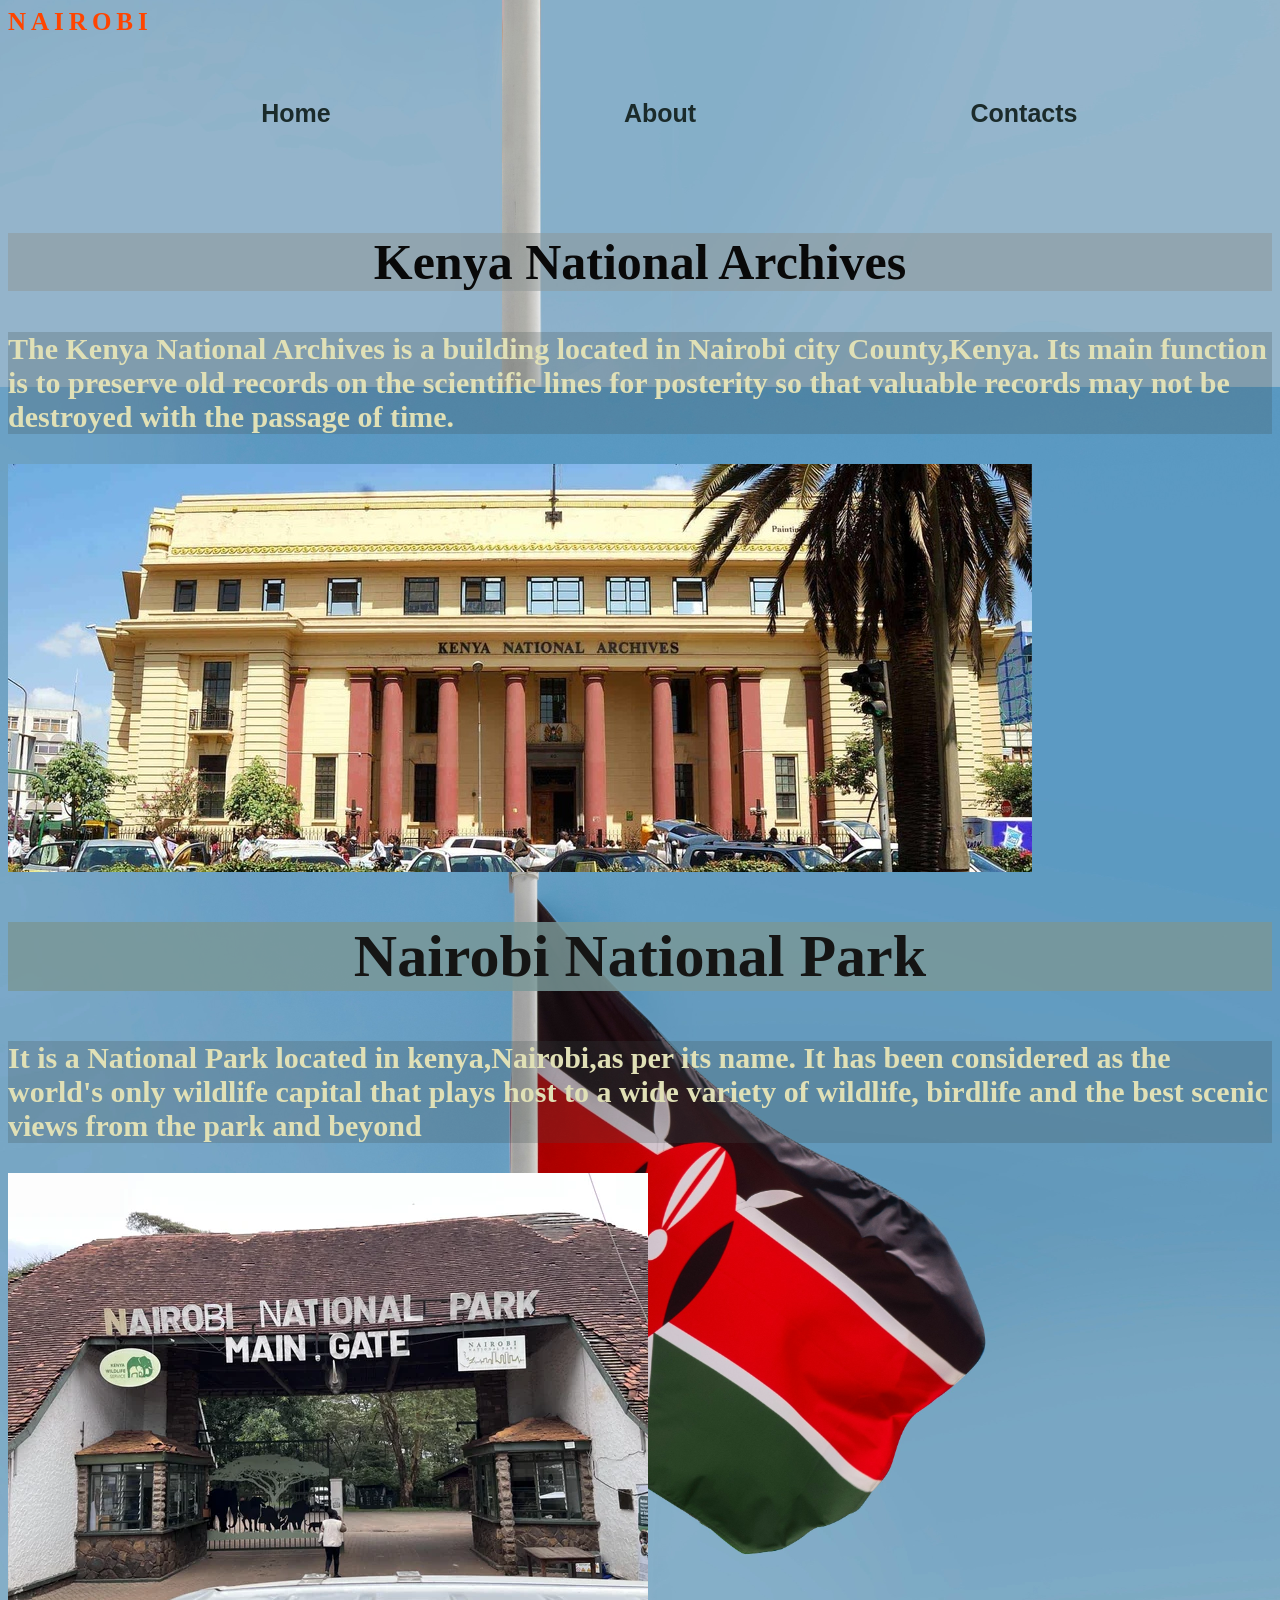
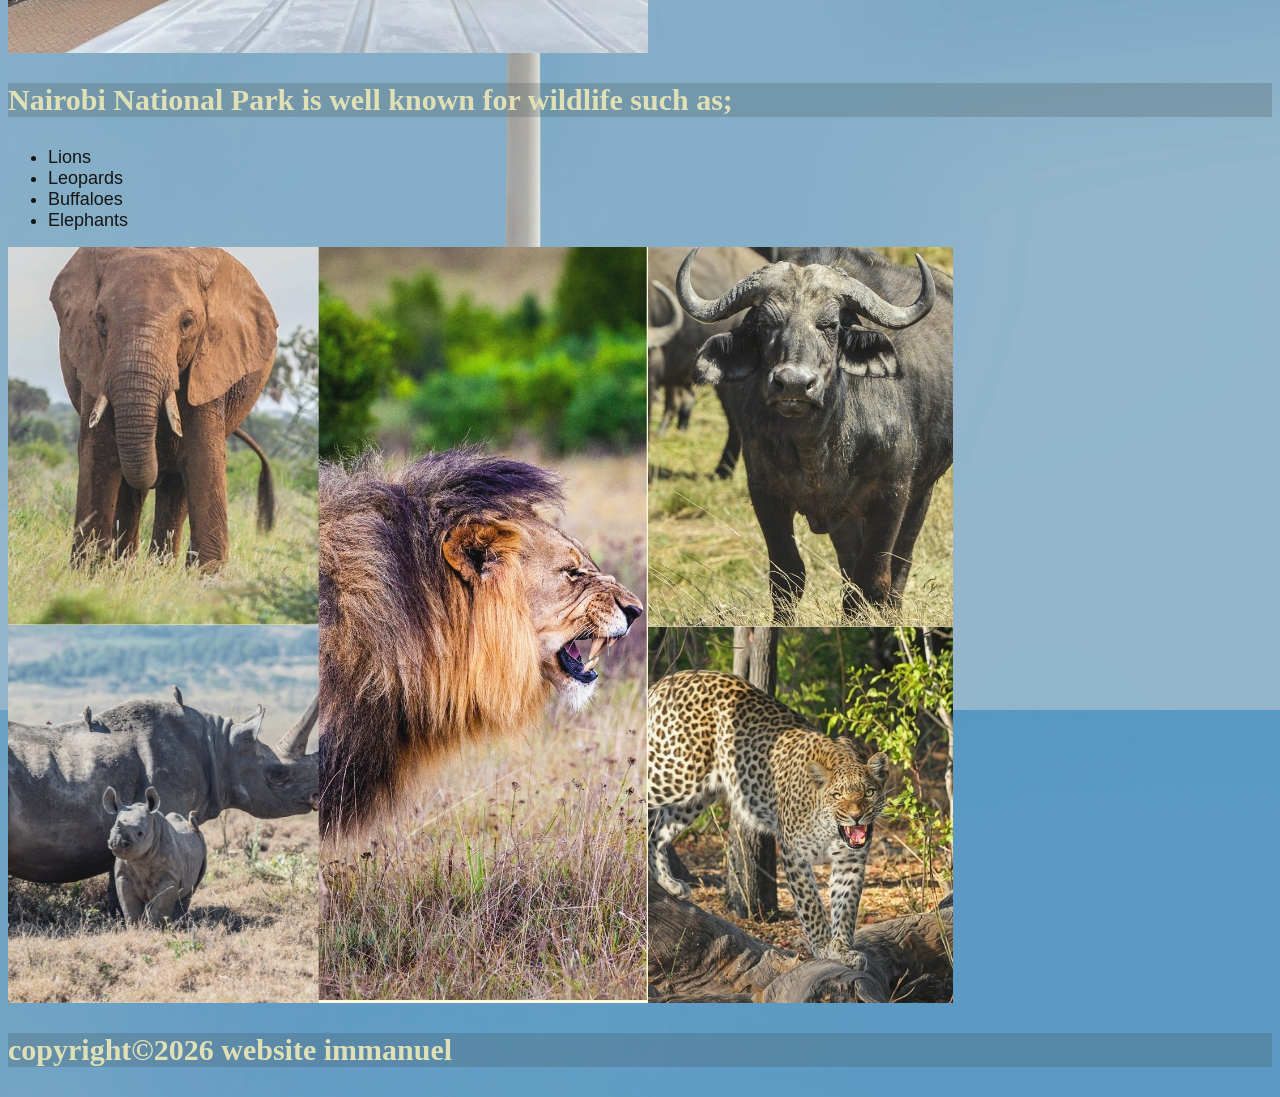
==== About.html @ 55c98029 "added my html files" ====
<html lang="en">
<head>
    <meta charset="UTF-8">
    <meta name="viewport" content="width=device-width, initial-scale=1.0">
    <title>About</title>
    <link rel="stylesheet" href="About.css">
</head>
<body>
    <nav class="navbar">
        <div class="logo">NAIROBI</div>
          <ul>
            <li><a href="index9.html">Home</a></li>
            <li><a href="About.html">About</a></li>
            <li><a href="Location.html">Contacts</a></li>
          </ul>
    </nav>
    <section>
        <h1>Kenya National Archives</h1>
        <p>The Kenya National Archives is a building located in Nairobi city County,Kenya.
        Its main function is to preserve old records on the scientific lines for posterity
        so that valuable records may not be destroyed with the passage of time.</p>
        <img src="kenyanationalarchives1-1024x408-1.jpeg" alt="A picture of the Kenya National Archives">
    </section>

    <section>
        <h2>Nairobi National Park</h2>
        <p class="style">It is a National Park located in kenya,Nairobi,as per its name.
        It has been considered as the world's only wildlife capital that plays
        host to a wide variety of wildlife, birdlife and the best scenic views
        from the park and beyond</p>
        <img src="nairobi-national-park-v0-1asu425i43qg1.webp" alt="Entrance">
    </section>
     
    <section>
        <p>Nairobi National Park is well known for wildlife such as;</p>
        <ul>
            <li>Lions</li>
            <li>Leopards</li>
            <li>Buffaloes</li>
            <LI>Elephants</LI>
        </ul>
        <img src="Big-5.jpg" alt="Examples of wildlife in the park">
    </section>

    <section>
        <footer> 
            <p>
                copyright&copy;2026 website immanuel
            </p>
        </footer>
    </section>
</body>
</html>
---- About.css ----
body{
    background-image: url(aboodi-vesakaran-4oiCd8XckK8-unsplash.jpg);
    background-position: center;
    background-size: contain;
    color: rgb(21, 21, 20);

.logo{
    color: orangered;
    font-family: 'Times New Roman', Times, serif;
    font-size: 25px;
    font-weight: bolder;
    letter-spacing: 5px;
    text-align: left;
}

.navbar{
    text-align:center;
    
}
.navbar ul{
    display: inline-flex;
    list-style: none;
    
}
.navbar ul li{
    width: 270px;
    margin: 45px;
    padding: 2px;
}
.navbar ul li a{
    text-decoration: none;
    color: rgb(27, 43, 43);
    font-size: 25px;
    font-weight: bolder;

}
.navbar ul li:hover{
    background-color: rgba(74, 78, 84, 0.318);
    border-radius: 50px;
    
}
h1{
    text-align: center;
    font-weight: bolder;
    color: rgb(9, 9, 9);
    font-size: 50;
    background-color: rgba(140, 148, 148, 0.497);
}
p{
    font-size: 30px;
    font-family: 'Times New Roman', Times, serif;
    color: rgb(224, 224, 182);
    background-color: rgba(63, 73, 73, 0.232);
    font-weight: bold;
}
h2{
    text-align: center;
    background-color: rgba(121, 151, 151, 0.835);
    font-size: 60px;
}
ul li{
    font-size: large;
    font-family: 'Segoe UI', Tahoma, Geneva, Verdana, sans-serif;
    font-weight:100px;
}
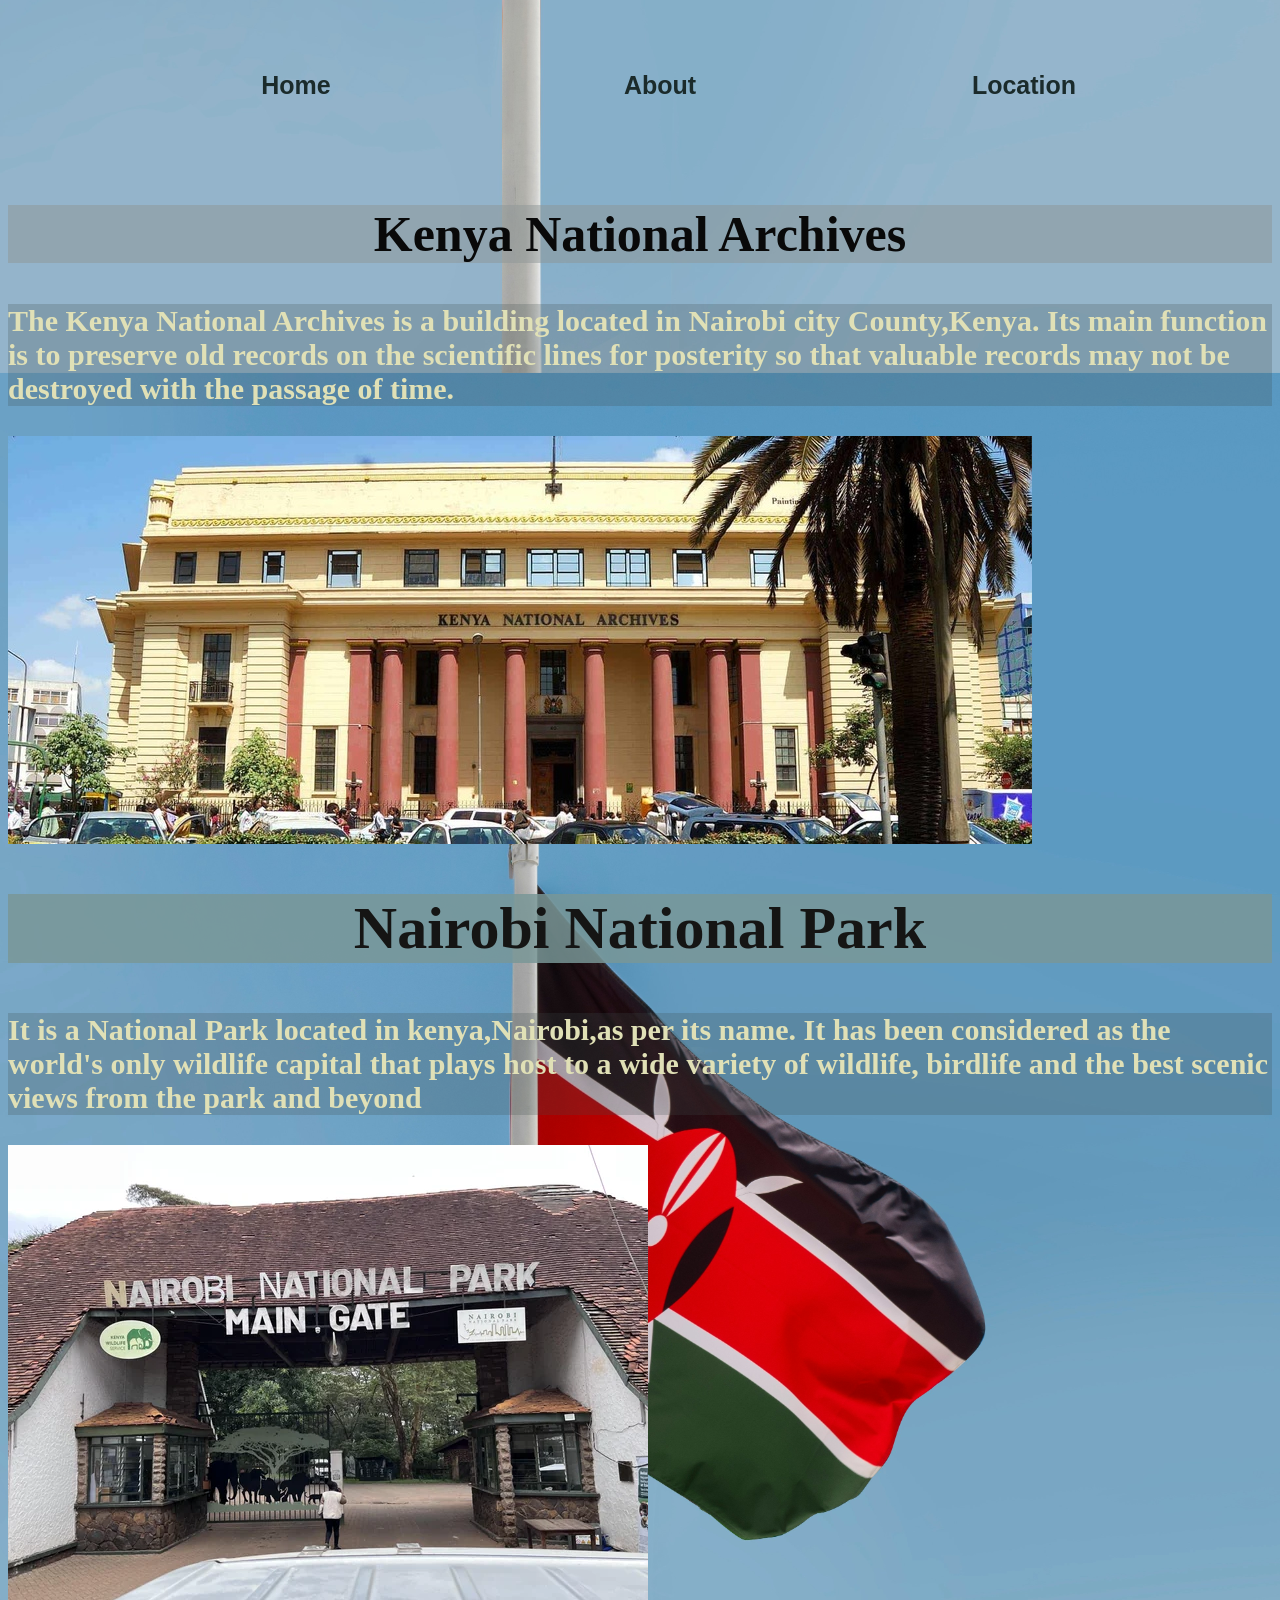
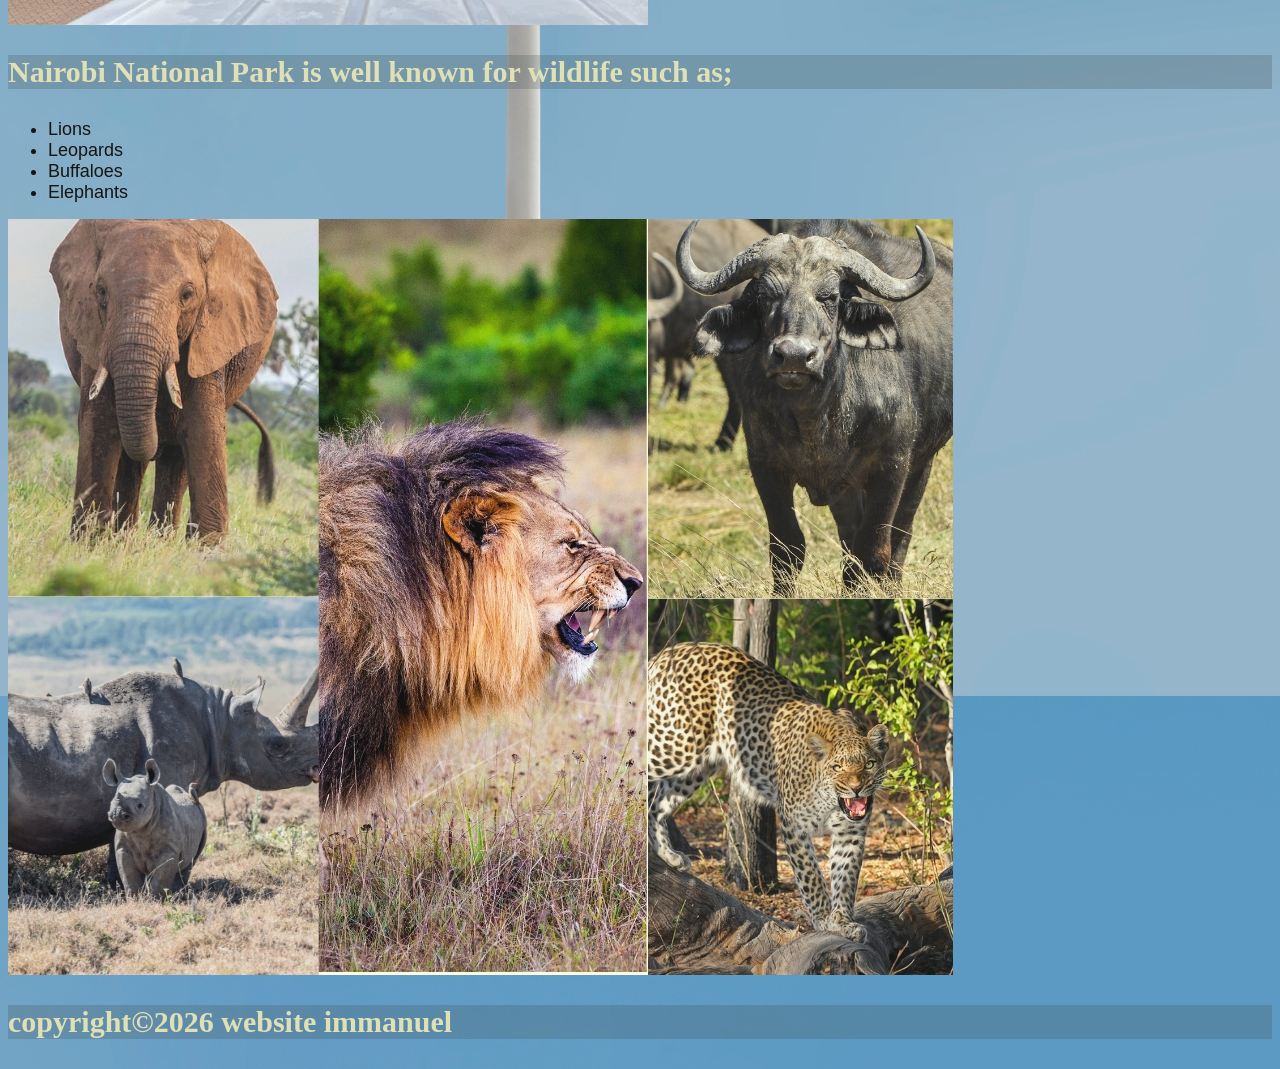
==== commit 9046c0e6: "added nav bar in location.css" ====
--- a/About.html
+++ b/About.html
@@ -7,11 +7,10 @@
 </head>
 <body>
     <nav class="navbar">
-        <div class="logo">NAIROBI</div>
           <ul>
             <li><a href="index9.html">Home</a></li>
             <li><a href="About.html">About</a></li>
-            <li><a href="Location.html">Contacts</a></li>
+            <li><a href="Location.html">Location</a></li>
           </ul>
     </nav>
     <section>
--- a/About.css
+++ b/About.css
@@ -4,14 +4,8 @@
     background-size: contain;
     color: rgb(21, 21, 20);
 
-.logo{
-    color: orangered;
-    font-family: 'Times New Roman', Times, serif;
-    font-size: 25px;
-    font-weight: bolder;
-    letter-spacing: 5px;
-    text-align: left;
 }
+
 
 .navbar{
     text-align:center;
